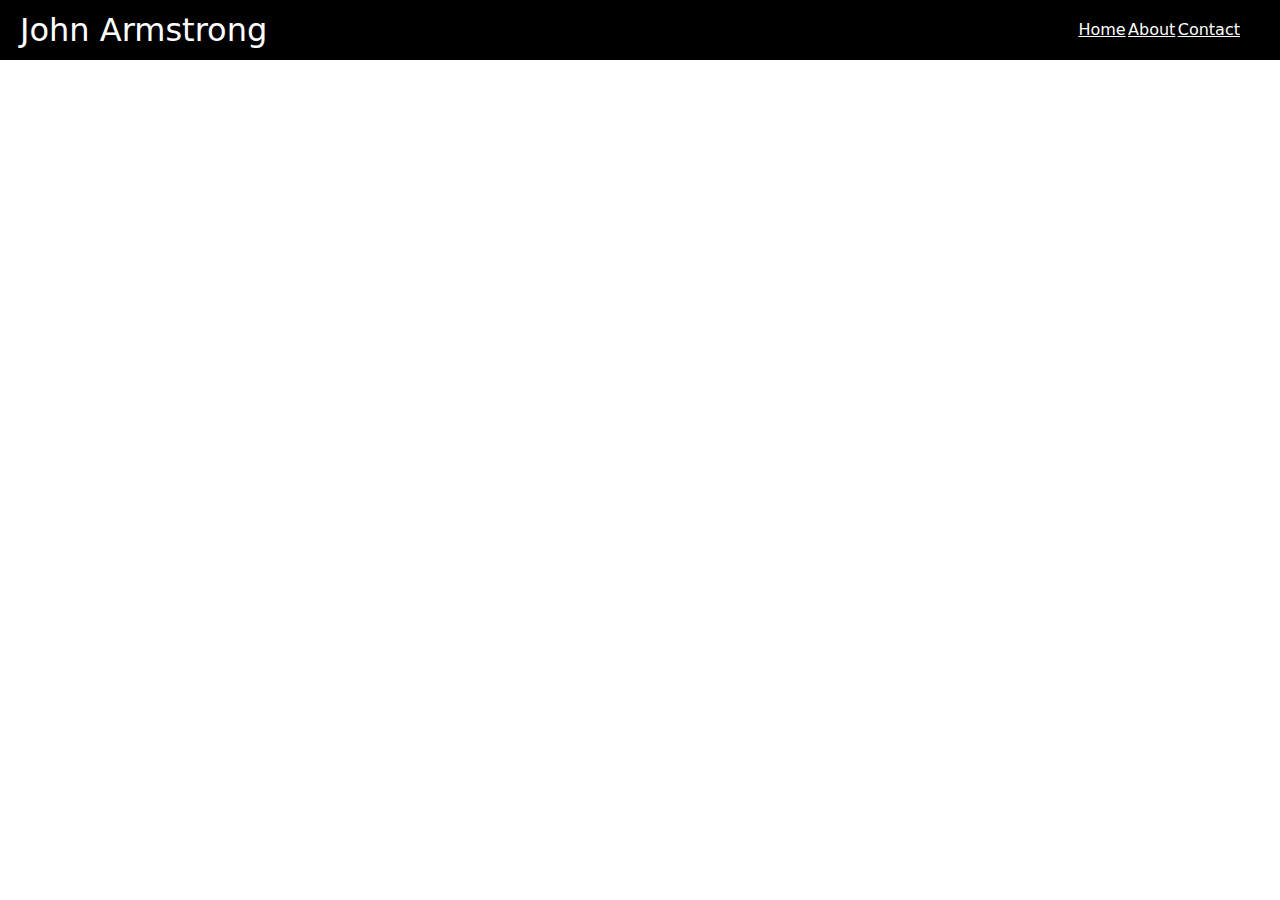
==== About.html @ c8930813 "Adding pages and page change script" ====
<head>
    <link rel="stylesheet" href="CSS/styles.css">
    <link rel="stylesheet" href="lib/bootstrap/dist/css/bootstrap.min.css" />
</head>
<body style="margin: 0px; width: 100%; overflow: hidden;">
    <div class="header-bar">
        <div class="title-container">
            <a class="title-text" style="color: white;">John Armstrong</h1>
        </div>
        <div class="nav-container">
            <a class="nav-text" id="homeNav">Home</a>
            <a class="nav-text" id="aboutNav">About</a>
            <a class="nav-text" id="contactNav">Contact</a>
        </div>
    </div>

    <script src="JS/navscript.js"></script>
</body>
---- CSS/styles.css ----
.header-bar{
    width: 100%;
    height: 60px;
    background-color: black;
    display: flex;
    flex-direction: row;
    justify-content: space-between;
    align-items: center;
    padding: 10px;
    padding-right: 20px;
    margin: none;
}

.nav-container{
    padding-right: 20px;
    width: 200px;
    display: flex;
    flex-direction: row;
    justify-content: space-between;
}

.title-container{
    padding-left: 10px;
}

.title-text{
    padding-top:.3125rem;
    padding-bottom:.3125rem;
    margin-right:1rem;
    font-size:2rem;
    text-decoration:none;
    white-space:nowrap;
    color: white;
}

.nav-text{
    color: white;
    cursor: pointer;
}

.card-container{
    border-top: solid;
    border-top-color: black;
}

.card-custom {
    margin-top: 10px;
    background-color: lightgray;
    height: 270px;
    width: 300px;
    border: solid;
    border-color: black;
    border-width: 1px;
    display: flex;
    flex-direction: column;
    justify-content: space-between;
}

.img-box{
    height: 160px;
    overflow: clip;
    display: flex;
    flex-direction: row;
    justify-content: center;
    margin-bottom: 1px;
}

.card-image{
    height: 150px;
    width: auto;
    border: solid;
    border-color: black;
    border-width: 1px;
}

.card-footer{
    justify-self: end;
    display: flex;
    flex-direction: row;
    justify-content: center;
    align-items: center;
    margin-bottom: 10px;
}

.card-text-custom {
    margin: 5px;
    display: flex;
    flex-direction: row;
    justify-content: center;
    align-items: center;
    border-bottom: solid;
    border-color: black;
    border-bottom-width: 1px;
}

.text-center{
    margin-top: 10px;
    align-self: center;
    display: flex;
    flex-direction: column;
    align-items: center;
}

.display-4{
    margin-bottom: 0px;
}
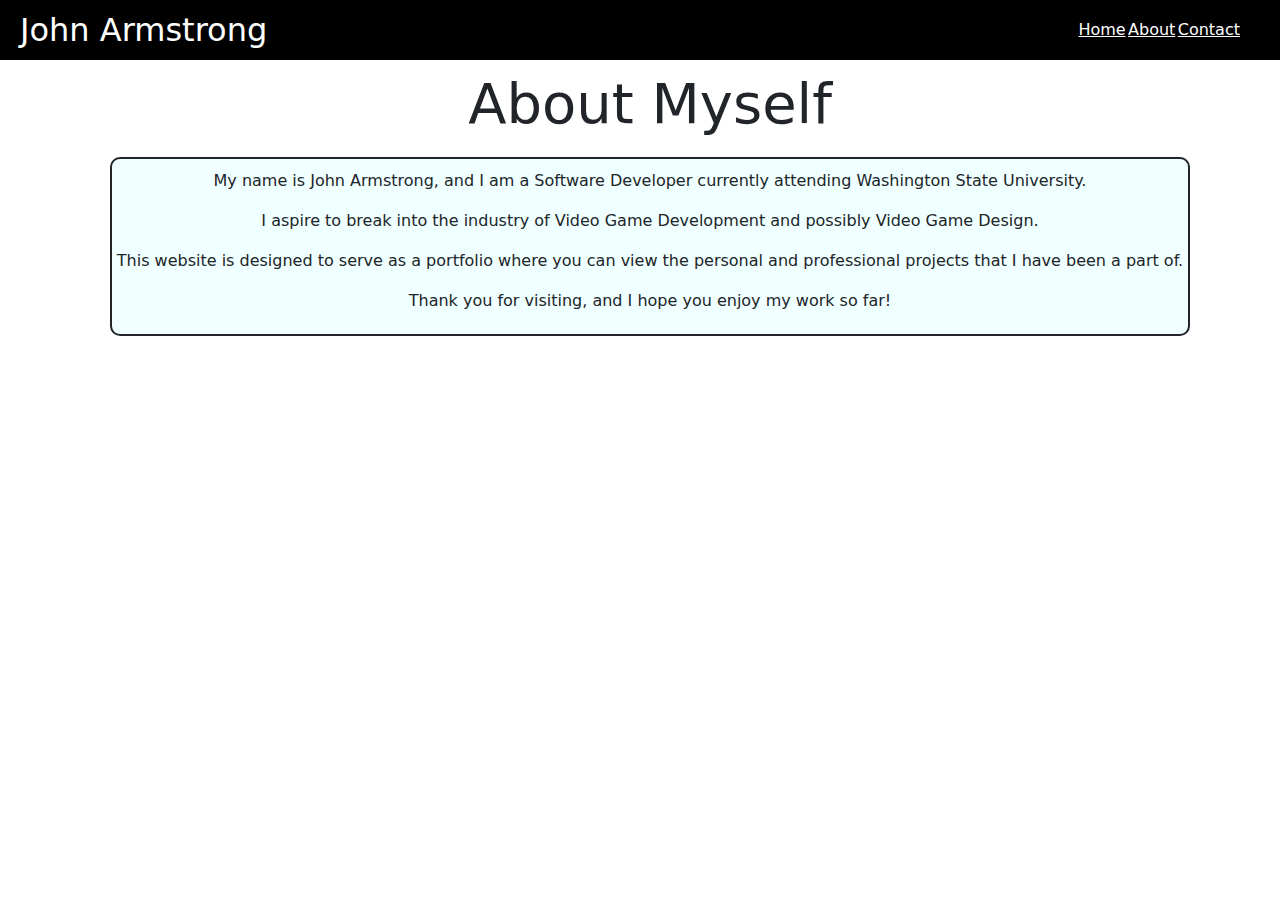
==== commit 08873472: "Style changes and content addition" ====
--- a/About.html
+++ b/About.html
@@ -14,5 +14,17 @@
         </div>
     </div>
 
+    <div style="padding-left: 20px; display: flex; flex-direction: column;">
+        <div class="text-center">
+            <h1 class="display-4">About Myself</h1>
+            <div style="margin-top: 20px; border: solid; border-width: 2px; border-radius: 10px; padding: 5px; padding-top: 10px; background-color:azure;">
+                <p>My name is John Armstrong, and I am a Software Developer currently attending Washington State University.</p>
+                <p>I aspire to break into the industry of Video Game Development and possibly Video Game Design.</p>
+                <p>This website is designed to serve as a portfolio where you can view the personal and professional projects that I have been a part of.</p>
+                <p>Thank you for visiting, and I hope you enjoy my work so far!</p>
+            </div>
+        </div>
+    
+    </div>
     <script src="JS/navscript.js"></script>
 </body>--- a/CSS/styles.css
+++ b/CSS/styles.css
@@ -45,7 +45,7 @@
 
 .card-custom {
     margin-top: 10px;
-    background-color: lightgray;
+    background-color: azure;
     height: 270px;
     width: 300px;
     border: solid;
